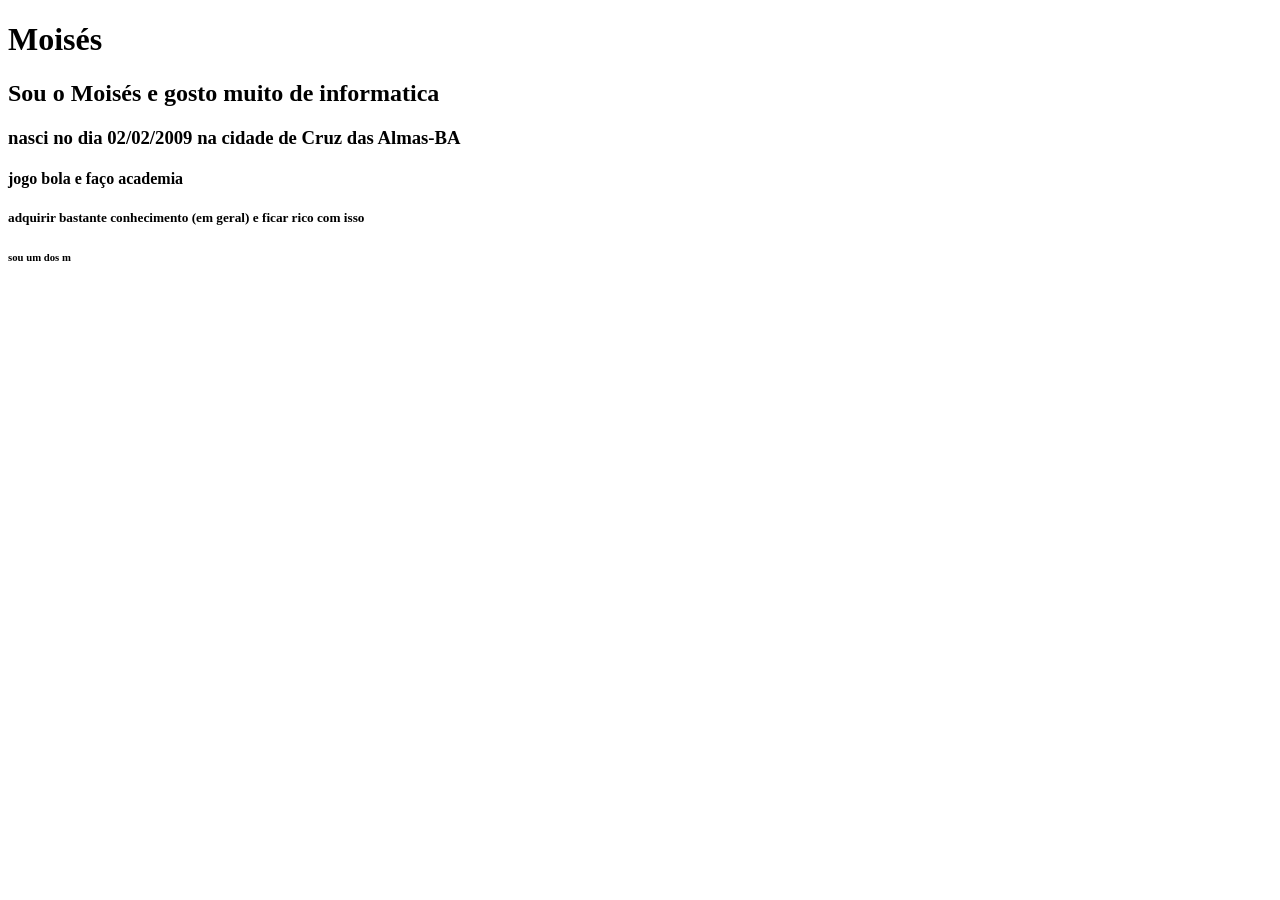
==== AULA06/lista_form_2/exercicio-1/index.html @ 966d31c3 "atividade1" ====
<!DOCTYPE html>
<html lang="en">
<head>
    <meta charset="UTF-8">
    <meta name="viewport" content="width=device-width, initial-scale=1.0">
    <title>Document</title>
</head>
<body>
    <h1> Moisés </h1>
    <h2> Sou o Moisés e gosto muito de informatica </h2>
    <h3> nasci no dia 02/02/2009 na cidade de Cruz das Almas-BA </h3>
    <h4> jogo bola e faço academia </h4>
    <h5> adquirir bastante conhecimento (em geral) e ficar rico com isso </h5>
    <h6> sou um dos m
</body>
</html>
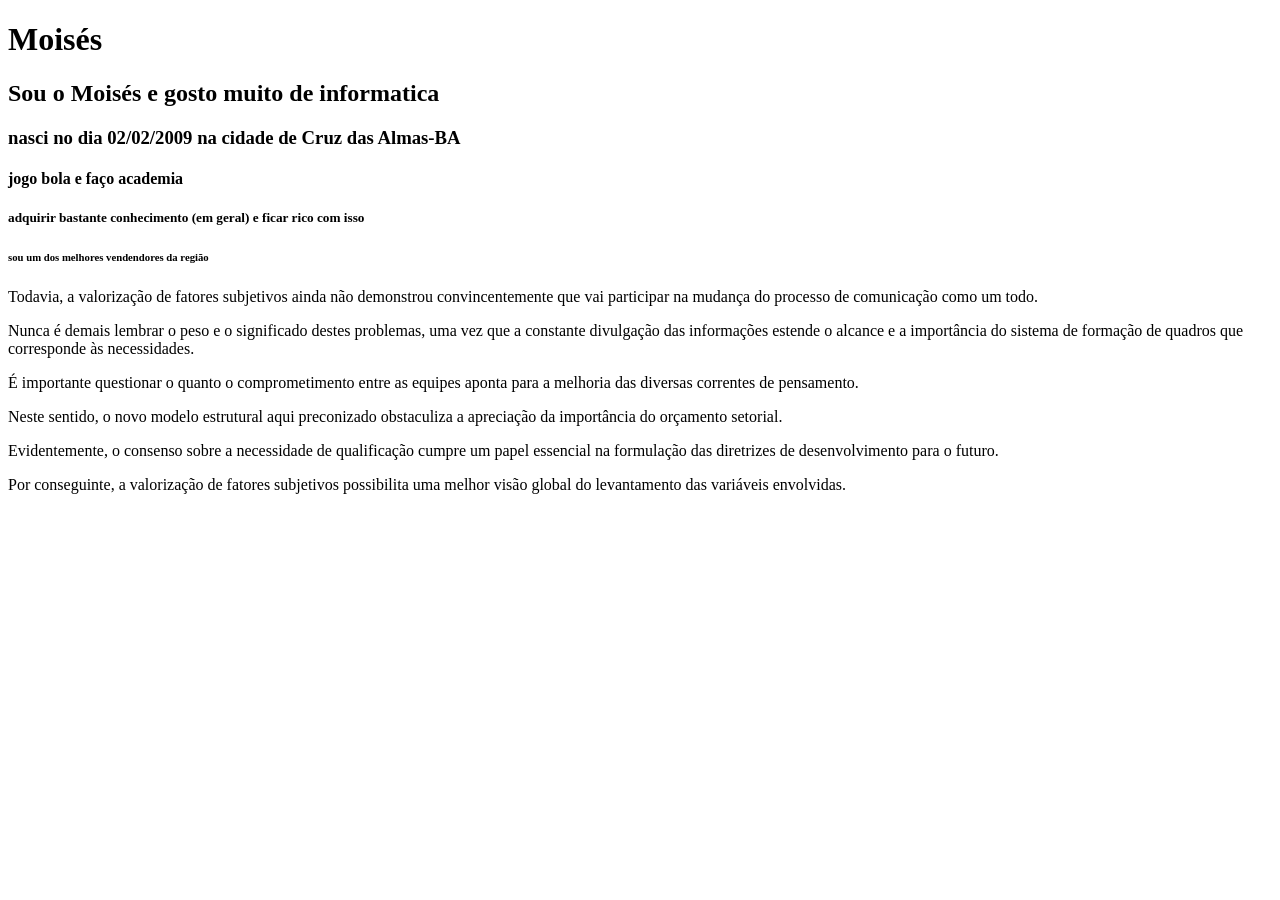
==== commit 317d535e: "atividade 08/09" ====
--- a/AULA06/lista_form_2/exercicio-1/index.html
+++ b/AULA06/lista_form_2/exercicio-1/index.html
@@ -11,6 +11,13 @@
     <h3> nasci no dia 02/02/2009 na cidade de Cruz das Almas-BA </h3>
     <h4> jogo bola e faço academia </h4>
     <h5> adquirir bastante conhecimento (em geral) e ficar rico com isso </h5>
-    <h6> sou um dos m
+    <h6> sou um dos melhores vendendores da região </h6>
+     <p> Todavia, a valorização de fatores subjetivos ainda não demonstrou convincentemente que vai participar na mudança do processo de comunicação como um todo.</p>
+     <p> Nunca é demais lembrar o peso e o significado destes problemas, uma vez que a constante divulgação das informações estende o alcance e a importância do sistema de formação de quadros que corresponde às necessidades.</p>
+     <p> É importante questionar o quanto o comprometimento entre as equipes aponta para a melhoria das diversas correntes de pensamento.</p>
+     <p> Neste sentido, o novo modelo estrutural aqui preconizado obstaculiza a apreciação da importância do orçamento setorial. </p>
+     <p> Evidentemente, o consenso sobre a necessidade de qualificação cumpre um papel essencial na formulação das diretrizes de desenvolvimento para o futuro.</p>
+     <p> Por conseguinte, a valorização de fatores subjetivos possibilita uma melhor visão global do levantamento das variáveis envolvidas.</p>
+     
 </body>
 </html>
